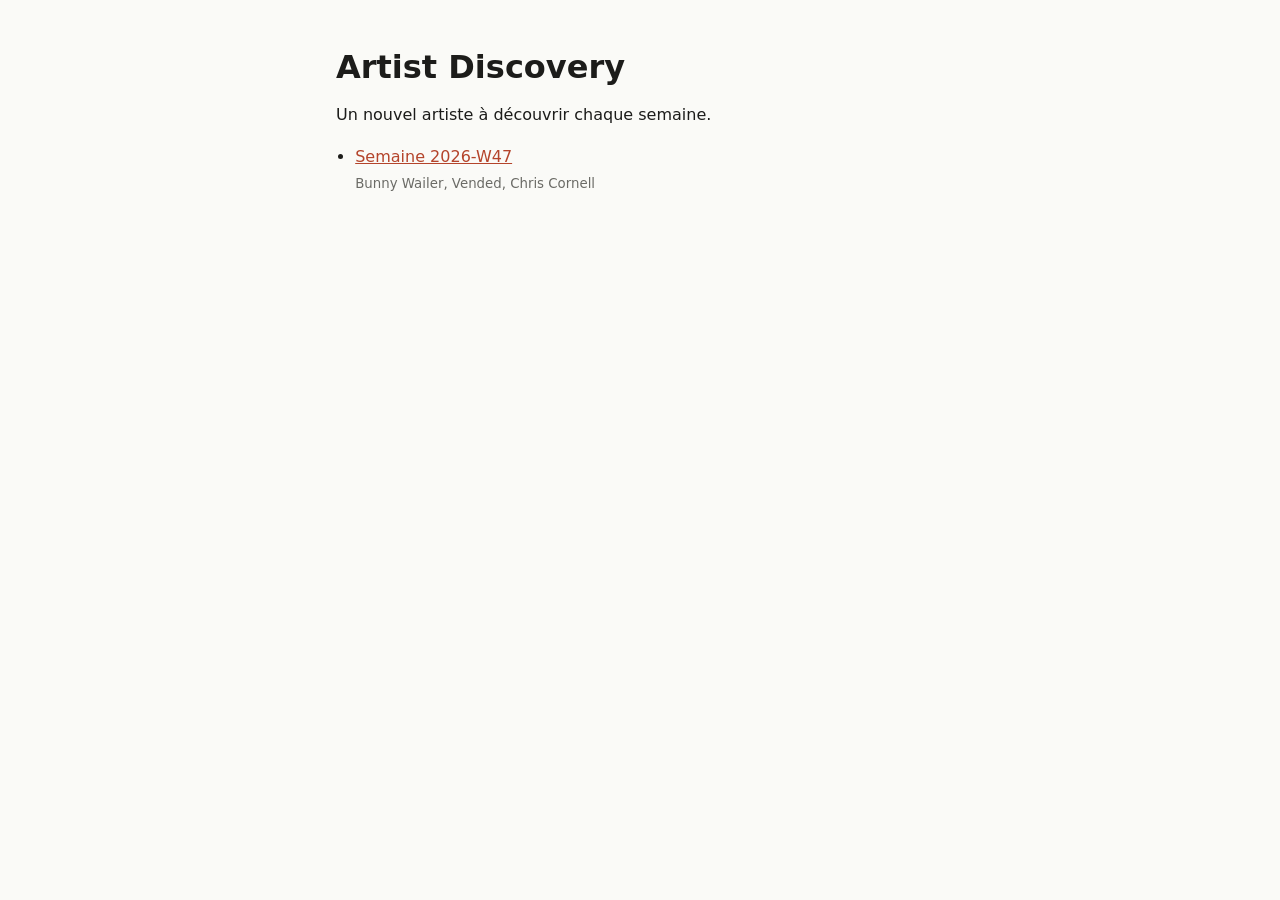
==== docs/index.html @ 206be1f7 "feat: weekly page with three artists" ====
<!DOCTYPE html>
<html lang="fr">
<head>
  <meta charset="utf-8">
  <meta name="viewport" content="width=device-width, initial-scale=1">
  <title>Artist Discovery</title>
    <link rel="stylesheet" href="style.css">
</head>
<body>
  <h1>Artist Discovery</h1>
  <p>Un nouvel artiste à découvrir chaque semaine.</p>

  
  <ul>
    
    <li>
      <a href="semaines/2026-W47.html">Semaine 2026-W47</a><br>
      <small>Bunny Wailer, Vended, Chris Cornell</small>
    </li>
    
  </ul>
  
</body>
</html>
---- docs/style.css ----
:root {
  --bg: #fafaf7;
  --text: #1c1c1a;
  --muted: #6b6b66;
  --accent: #b4442b;
  --border: #e4e2dc;
}

@media (prefers-color-scheme: dark) {
  :root {
    --bg: #16161a;
    --text: #ececea;
    --muted: #9a9a94;
    --accent: #ff8a6b;
    --border: #2c2c34;
  }
}

* {
  box-sizing: border-box;
}

body {
  margin: 0 auto;
  padding: 1.5rem 1rem 4rem;
  max-width: 40rem;
  background: var(--bg);
  color: var(--text);
  font-family: system-ui, -apple-system, "Segoe UI", sans-serif;
  line-height: 1.6;
}

h1 {
  font-size: 2rem;
  line-height: 1.2;
  margin: 1.5rem 0 0.25rem;
}

h2 {
  font-size: 1.15rem;
  margin: 2rem 0 0.5rem;
  padding-bottom: 0.25rem;
  border-bottom: 1px solid var(--border);
}

a {
  color: var(--accent);
}

small,
.muted {
  color: var(--muted);
}

ul {
  padding-left: 1.2rem;
}

li {
  margin: 0.25rem 0;
}

article {
  margin-top: 2.5rem;
}

h3 {
  font-size: 1rem;
  margin: 1.25rem 0 0.25rem;
}
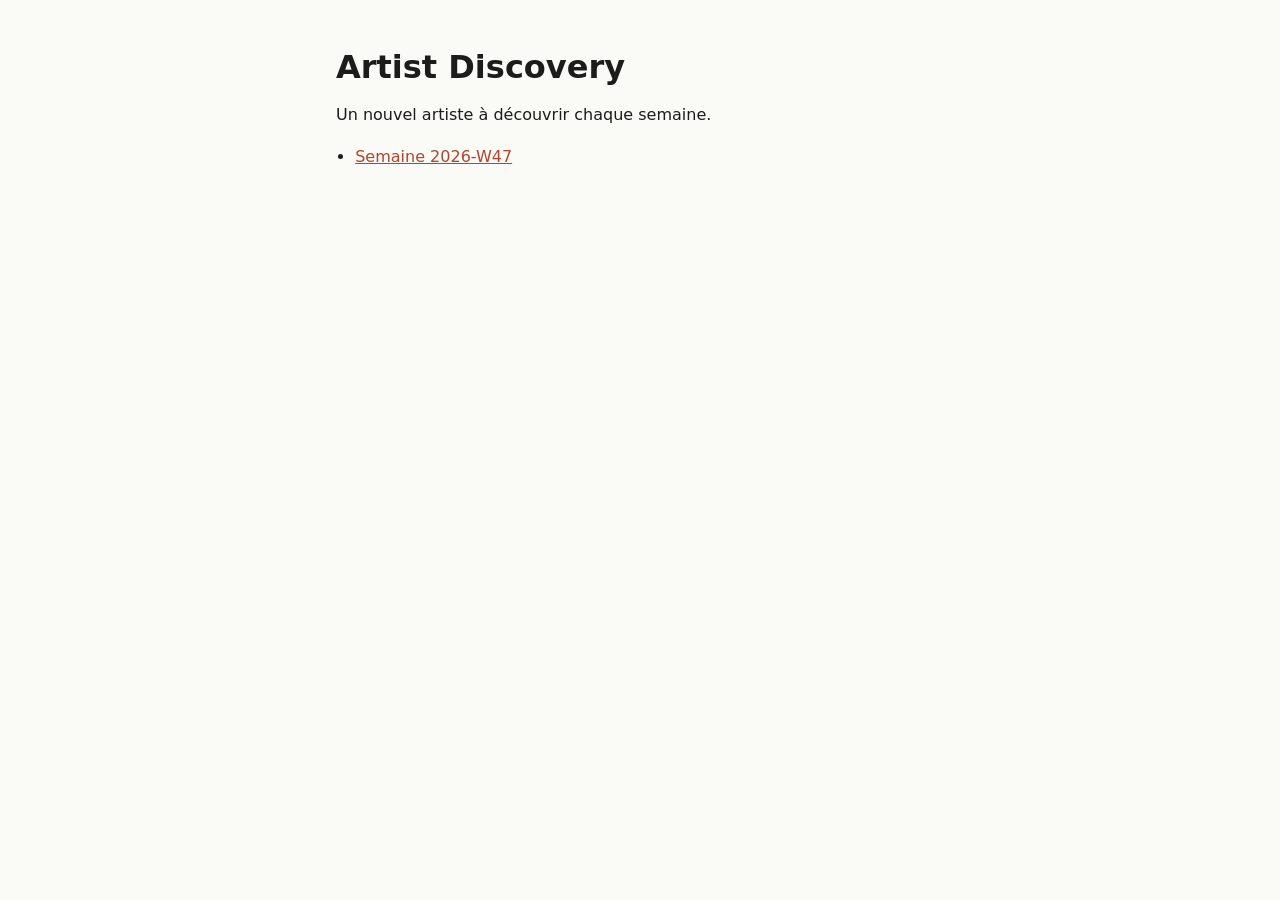
==== commit 473efcae: "chore: découvertes de la semaine" ====
--- a/docs/index.html
+++ b/docs/index.html
@@ -15,7 +15,7 @@
     
     <li>
       <a href="semaines/2026-W47.html">Semaine 2026-W47</a><br>
-      <small>Bunny Wailer, Vended, Chris Cornell</small>
+      <small></small>
     </li>
     
   </ul>
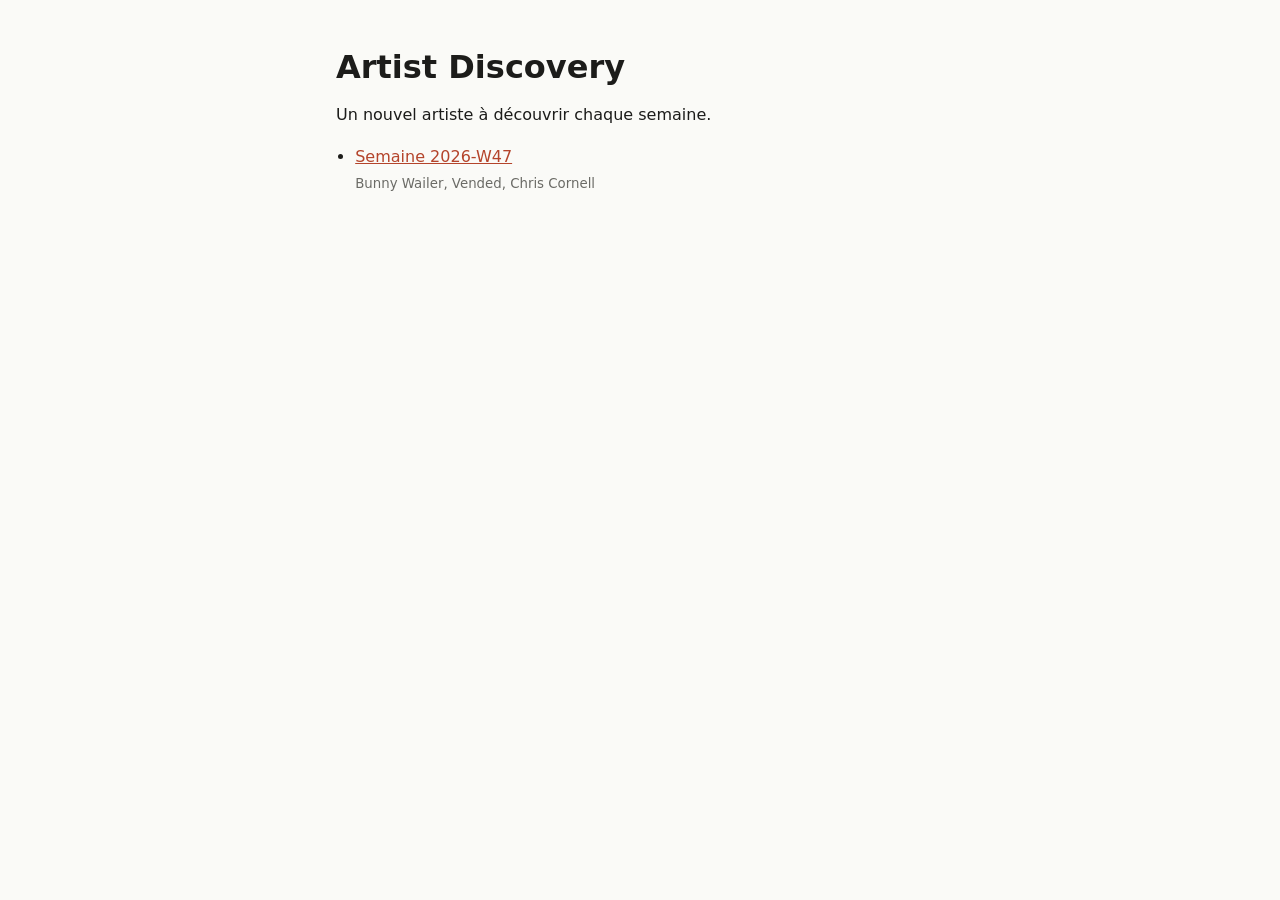
==== commit d570bdf6: "Revert "chore: découvertes de la semaine" This reverts commit 473efcae7ff1a0bfba5aefdfe270b2ef36b7a7" ====
--- a/docs/index.html
+++ b/docs/index.html
@@ -15,7 +15,7 @@
     
     <li>
       <a href="semaines/2026-W47.html">Semaine 2026-W47</a><br>
-      <small></small>
+      <small>Bunny Wailer, Vended, Chris Cornell</small>
     </li>
     
   </ul>
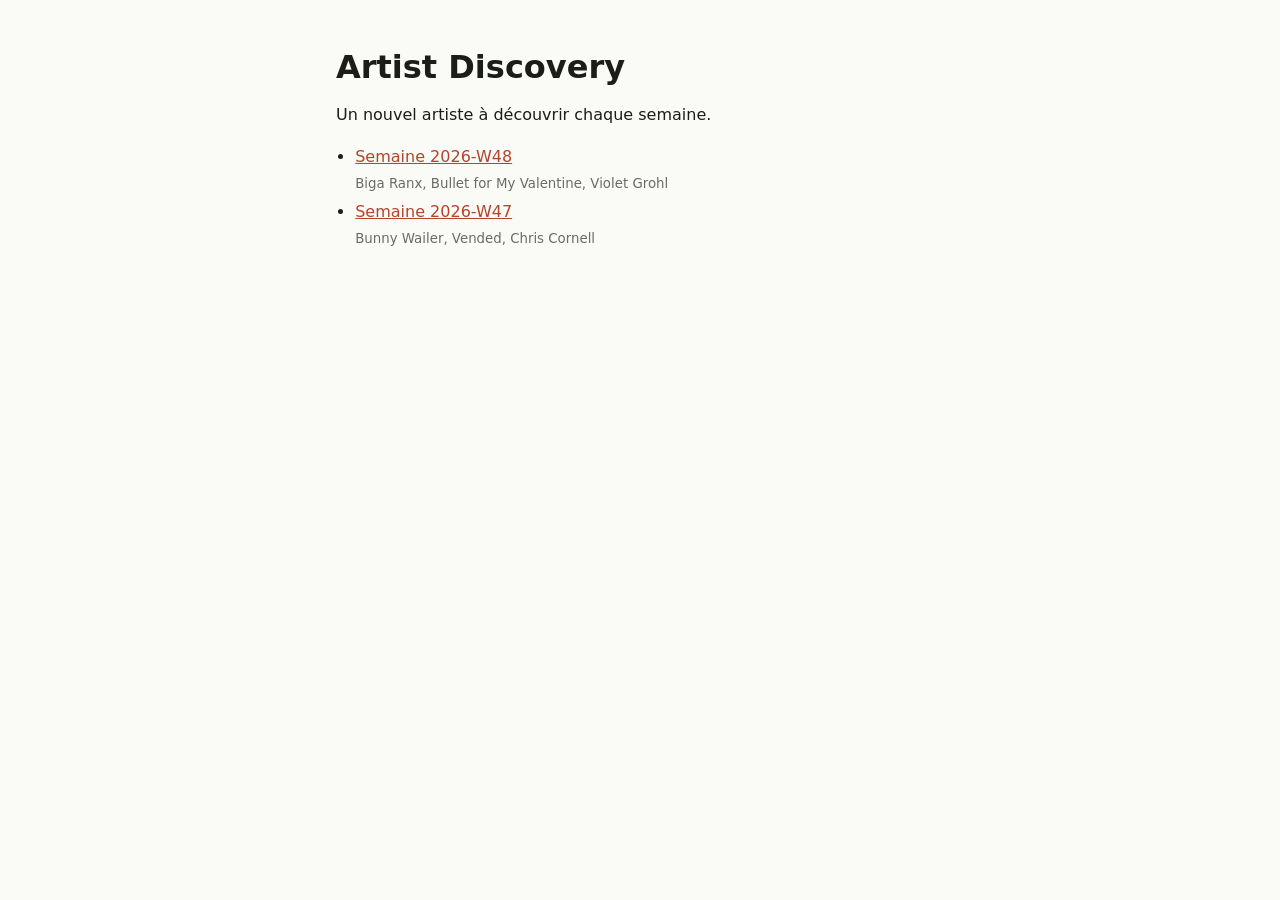
==== commit bb5009af: "chore: découvertes de la semaine" ====
--- a/docs/index.html
+++ b/docs/index.html
@@ -14,6 +14,11 @@
   <ul>
     
     <li>
+      <a href="semaines/2026-W48.html">Semaine 2026-W48</a><br>
+      <small>Biga Ranx, Bullet for My Valentine, Violet Grohl</small>
+    </li>
+    
+    <li>
       <a href="semaines/2026-W47.html">Semaine 2026-W47</a><br>
       <small>Bunny Wailer, Vended, Chris Cornell</small>
     </li>
